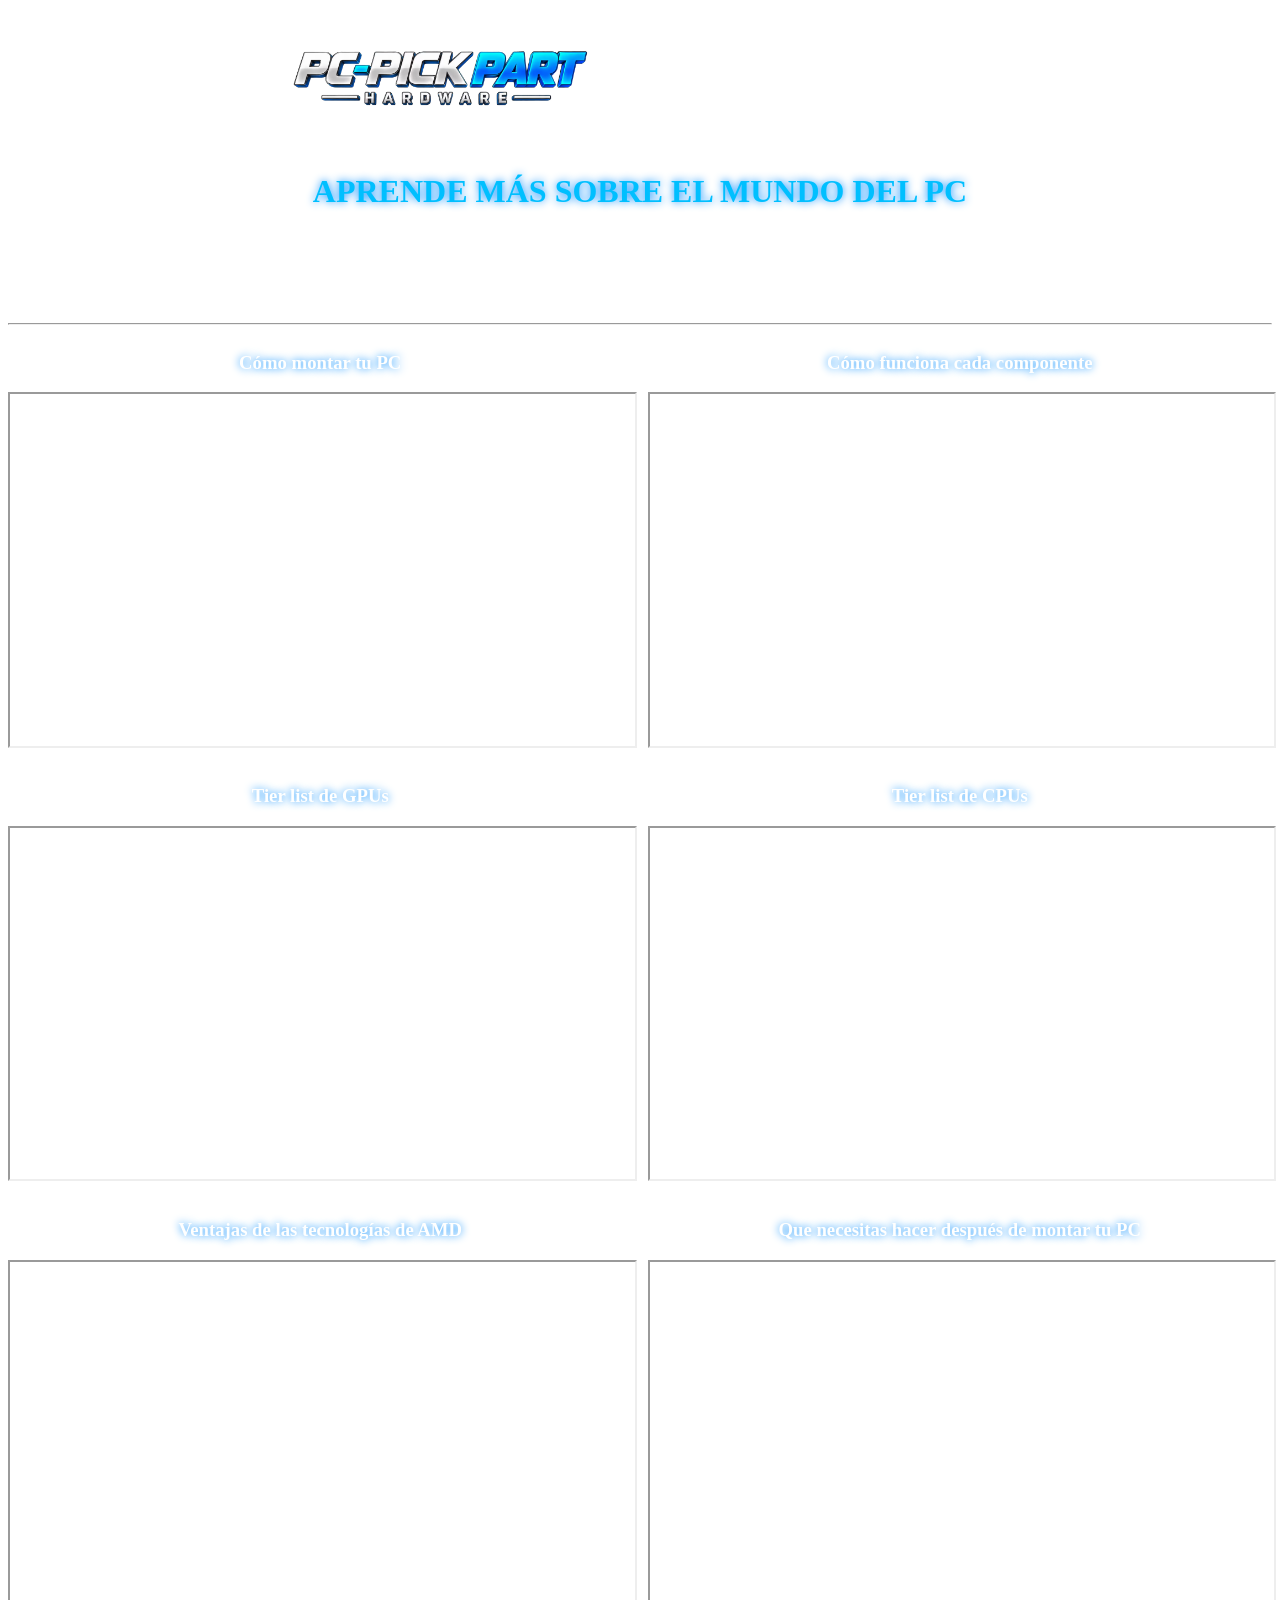
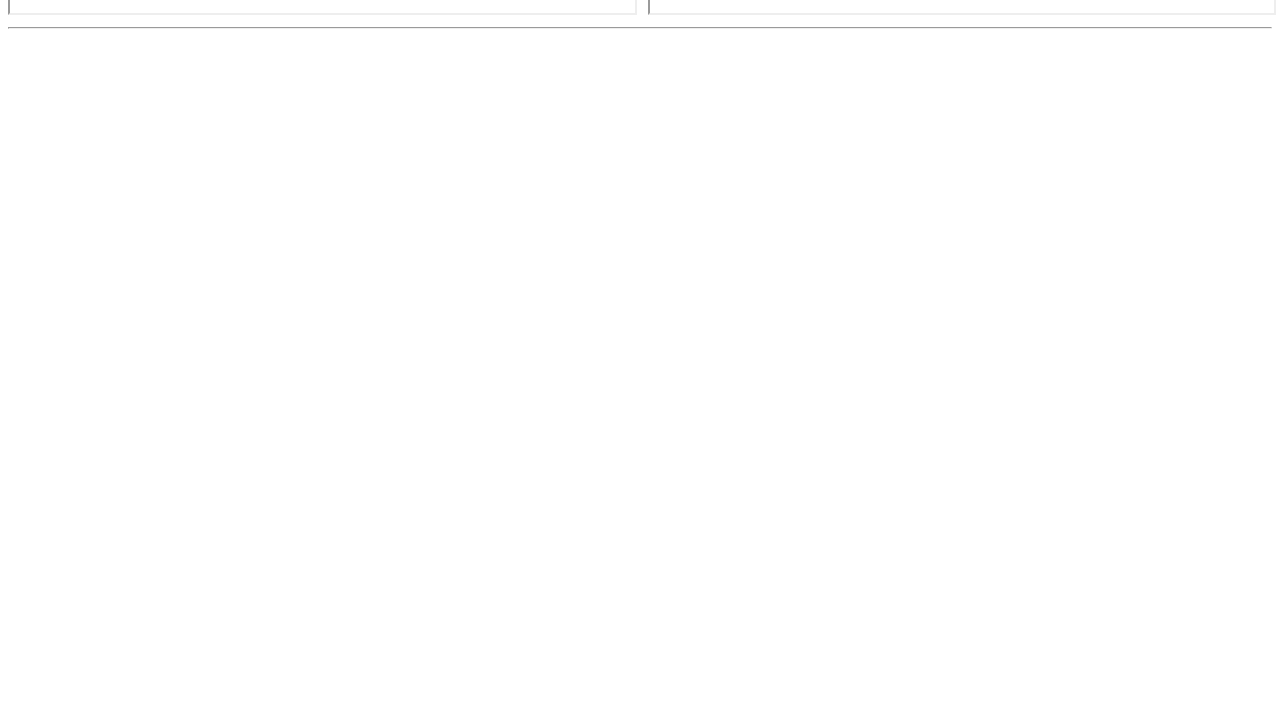
==== videos/index.html @ a2001bd2 "2026-noviembre/2-12.1 | 2026-november/2-12.1 BNT Se han realizado los siguientes cambios en la págin" ====
<!DOCTYPE html>
<html lang="es">
<head>
    <meta charset="UTF-8">
    <meta name="viewport" content="width=device-width, initial-scale=1.0">
    <title>videos</title>
    <link rel="canonical" href="https://gamefortz.github.io/videos/index.html">
    <link rel="stylesheet" href="cssfile-videos.css">
    <link rel="icon" type="image/x-icon" href="../IMAGES/LOGO WEB V5.png">
    <link rel="icon" type="image/png" sizes="16x16" href="../IMAGES/LOGO WEB V5.png">
    <link rel="icon" type="image/png" sizes="32x32" href="../IMAGES/LOGO WEB V5.png">
    <link rel="apple-touch-icon" sizes="180x180" href="../IMAGES/LOGO WEB V5.png">
    <link rel="icon" type="image/png" sizes="192x192" href="../IMAGES/LOGO WEB V5.png">
    <link rel="icon" type="image/png" sizes="512x512" href="../IMAGES/LOGO WEB V5.png">
    <meta name="theme-color" content="#ffffff">
</head>
<body>
    <header>
        <nav id="MENU_COMPARATIVAS" style="align-items: center;">
            <a href="../index.html"><img src="../IMAGES\LOGO SOLO LETRAS 2V2-CP.avif" alt="Logo de la web PC_PART PICKER" width="300"></a>
            <a href="../comparativas/comparativas.html"><p>COMPARATIVAS</p></a>
            <a href="../soporte/soporte.html"><p>SOPRTE</p></a>
            <a href="../enlaces/enlaces.html"><p>ENLACES</p></a>
        </nav>
    </header>
        <h1 style="text-align: center;">APRENDE MÁS SOBRE EL MUNDO DEL PC</h1>
        <H2 style="text-align: center;">Aqui encontrarás los mejores videos, ¿No sabes? ¡APRENDE AQUÍ!</H2>
    <br><br><hr>
    
<div class="videos">

    <div>
        <h3>Cómo montar tu PC</h3>
        <iframe width="560" height="315" src="https://www.youtube.com/embed/omrvbgiyyOQ"></iframe>
    </div>

    <div>
        <h3>Cómo funciona cada componente</h3>
        <iframe width="560" height="315" src="https://www.youtube.com/embed/SQRw3GwktxA"></iframe>
    </div>

    <div>
        <h3>Tier list de GPUs</h3>
        <iframe width="560" height="315" src="https://www.youtube.com/embed/In1f9xstMvw?si=l-AsHVUOyLfKYERs"></iframe>
    </div>

    <div>
        <h3>Tier list de CPUs</h3>
        <iframe width="560" height="315" src="https://www.youtube.com/embed/JjF610tFHCc?si=X8lehh3MOqPu0zYA"></iframe>
    </div>

    <div>
        <h3>Ventajas de las tecnologías de AMD</h3>
        <iframe width="560" height="315" src="https://www.youtube.com/embed/eHT4o5Tjchc?si=jn-_tuGzVPA8Eg1n"></iframe>
    </div>

    <div>
        <h3>Que necesitas hacer después de montar tu PC</h3>
        <iframe width="560" height="315" src="https://www.youtube.com/embed/jD-jcKoM3wQ?si=VFIU-kWJxvr7Sw-H"></iframe>
    </div>

</div>
<hr>
<h2 class="news-hw">NOTICIAS DEL HARDWARE SEMANAL</h2>
<div class="video-grande">
    <iframe 
        src="https://www.youtube.com/embed/uCbOumsJ6ys?si=WX-DTA4wgkPu3Gy4"
        allowfullscreen>
    </iframe>
</div>
</body>
</html>
---- videos/cssfile-videos.css ----
body{
    background-image: url(../IMAGES/FONDO\ V3-CP.avif);
    background-size: cover;
    background-position: center;
    background-attachment: fixed;
}
nav{
    display: flex;
    justify-content: center;
    gap: 20px;
    background-color: #00BFFF;
    padding: 10px;
    background: rgba(255, 255, 255, 0.1);
    backdrop-filter: blur(8px);
}
nav a {
    color: white;
    text-decoration: none;
    padding: 10px 15px;
    transition: 0.3s;
}
nav a:hover {
    color: #00bfff;
    text-shadow: 0 0 10px #00bfff;
}
p{
    color: white;
}
h1{
    color: #00BFFF;
    text-shadow: 0 0 8px #008CFF;
}
h2{
    color: white;
}
h3{
    color: white;
}
hr{
    color: #00BFFF;
    text-shadow: 0 0 8px #008CFF;
}
.videos {
    display: grid;
    grid-template-columns: 1fr 1fr 1fr;
    gap: 20px;
    text-align: center;
}

.videos h3 {
    color: white;
    text-shadow: 0 0 8px #008CFF;
}
.video-grande {
    display: flex;
    justify-content: center;
    margin: 30px auto;
}

.video-grande iframe {
    width: 800px;
    height: 450px;
    border: none;
}
/* Ordenador */
.video-grande iframe {
    width: 800px;
    height: 450px;
}

/* Móviles */
@media (max-width: 600px) {
    .video-grande iframe {
        width: 100%;
        height: auto;
        aspect-ratio: 16 / 9;
    }
}
/* Monitor 4:3 */
@media (max-width:1280px) {
    .video-grande iframe {
        width: 60%;
        height: 80%;
        aspect-ratio: 4 / 3;
    }
}
.menu {
    display: grid;
    grid-template-columns: repeat(3, 1fr);
    gap: 20px;
}
/* Tablets */
@media (max-width: 900px) {
    .menu {
        grid-template-columns: repeat(2, 1fr);
    }
}

/* Móviles */
@media (max-width: 600px) {
    .menu {
        grid-template-columns: 1fr;
    }
}
/* Monitores 4:3 y ordenadores pequeños */
@media (min-width: 901px) and (max-width: 1280px) {
    .menu {
        grid-template-columns: repeat(2, 1fr);
        gap: 15px;
    }
}.news-hw{
    text-align: center;
}
/* Adaptación para monitores 4:3 */
@media (min-width: 901px) and (max-width: 1280px) {
    body {
        zoom: 1;
    }

    .videos {
        grid-template-columns: repeat(2, minmax(0, 1fr));
        width: 100%;
        gap: 15px;
    }

    .videos iframe {
        width: 100%;
        height: auto;
        aspect-ratio: 16 / 9;
    }

    .video-grande iframe {
        width: 80%;
        height: auto;
        aspect-ratio: 16 / 9;
    }
}
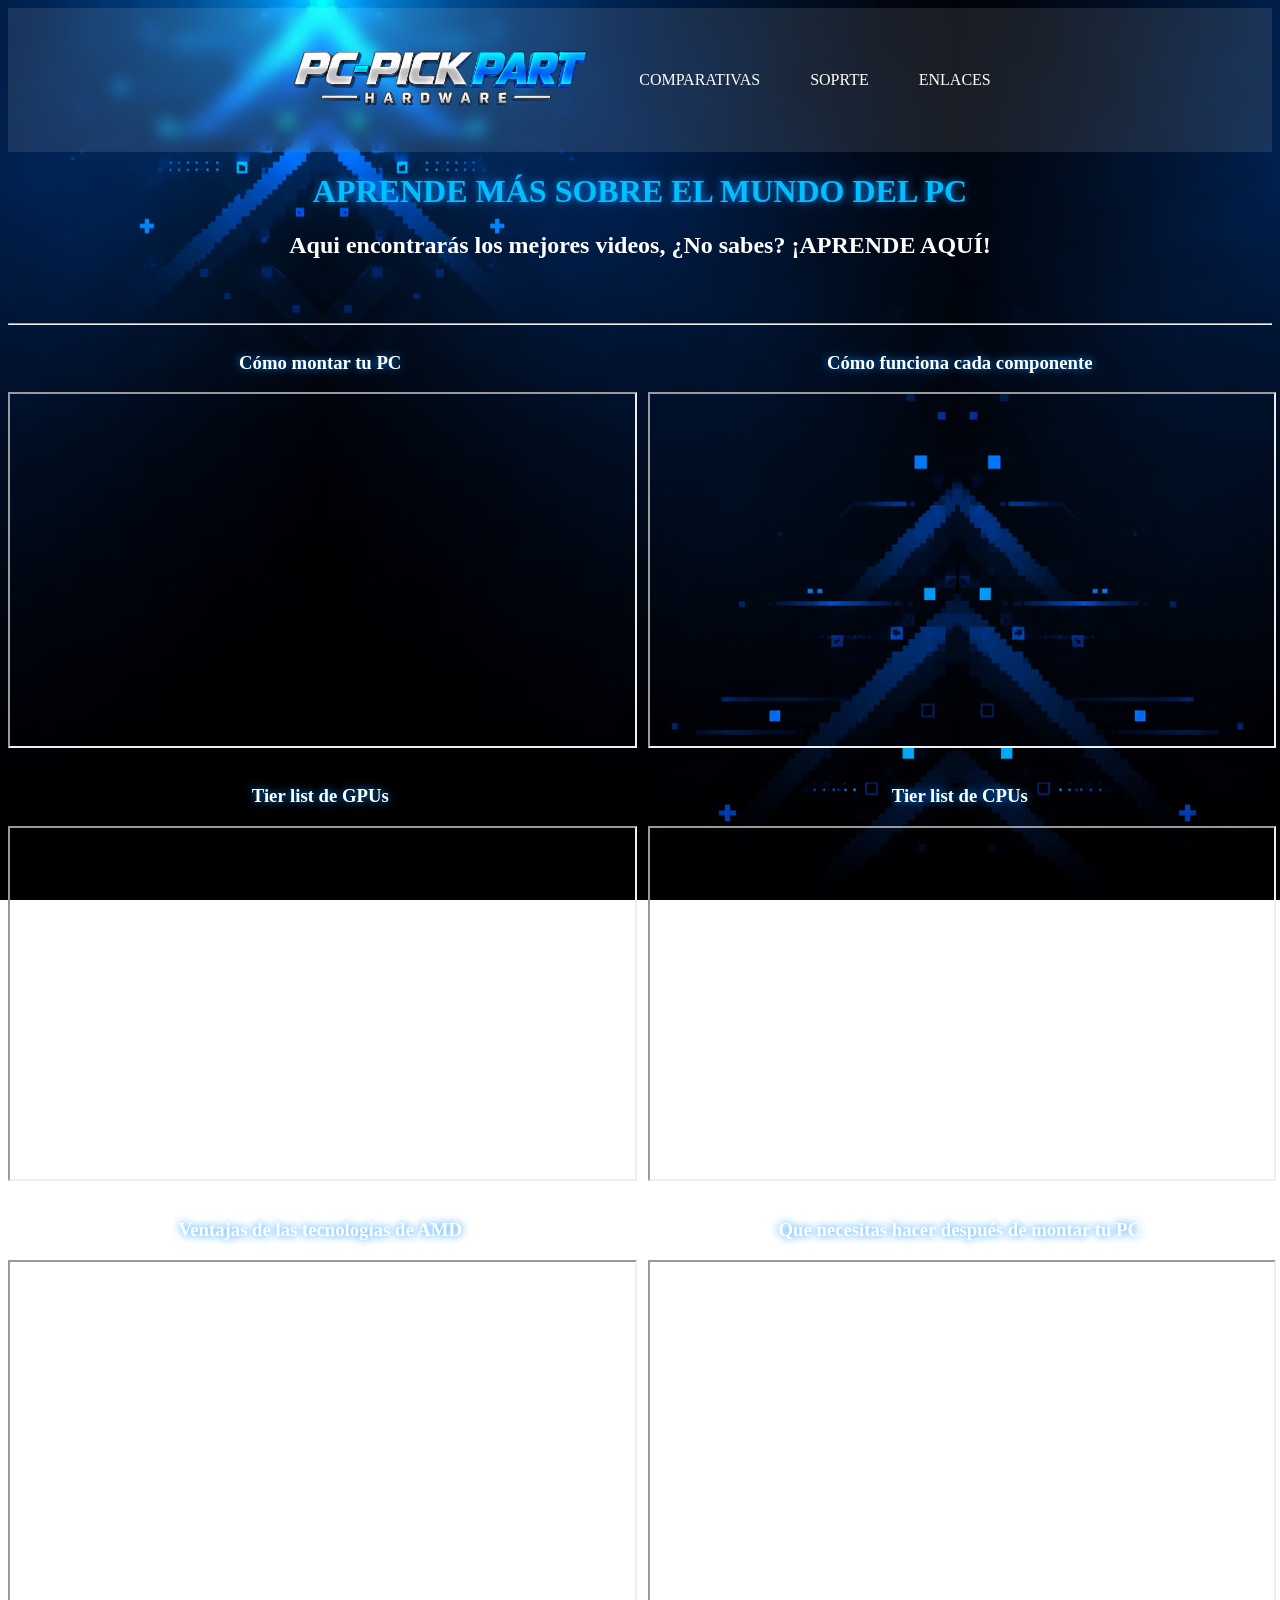
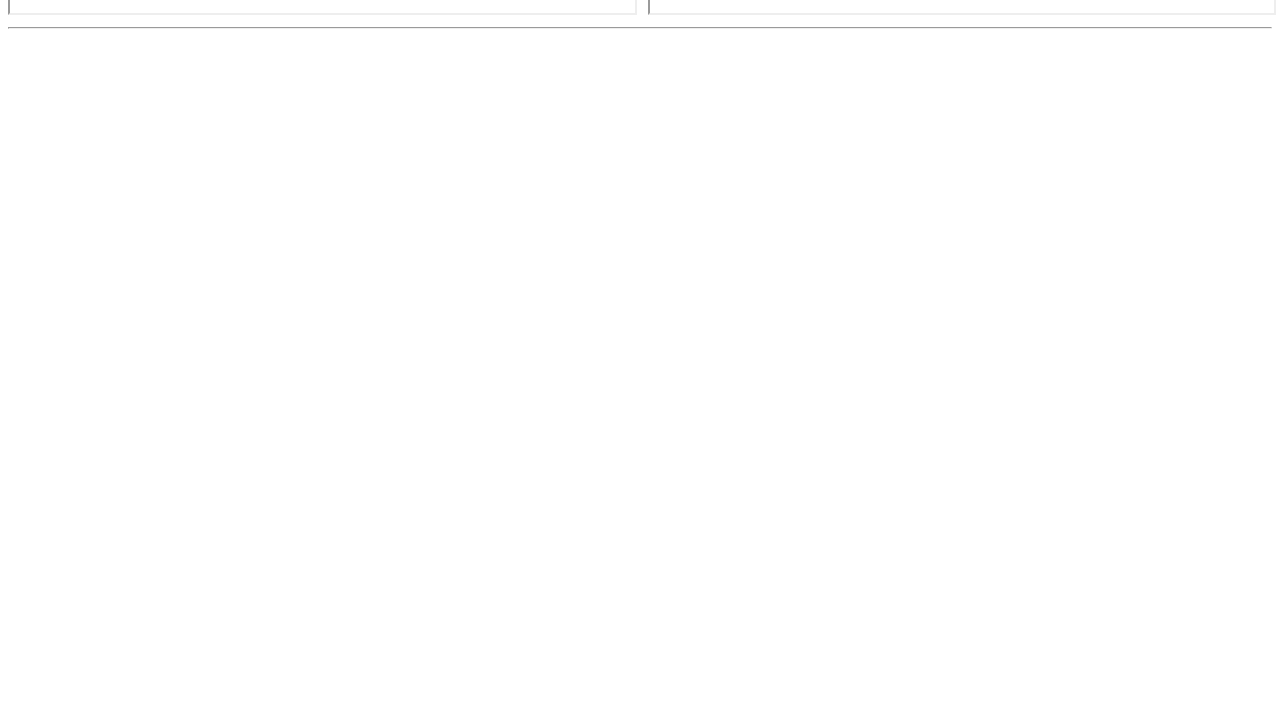
==== commit 71a7adda: "2026-noviembre/3-17.1 | 2026-november/3-17.1 MT Corrección de errores en el fondo de la página vídeo" ====
--- a/videos/index.html
+++ b/videos/index.html
@@ -64,7 +64,7 @@
 <h2 class="news-hw">NOTICIAS DEL HARDWARE SEMANAL</h2>
 <div class="video-grande">
     <iframe 
-        src="https://www.youtube.com/embed/uCbOumsJ6ys?si=WX-DTA4wgkPu3Gy4"
+        src="https://www.youtube.com/embed/0XVISudKhSM?si=knlKb4gy-NASVU1i"
         allowfullscreen>
     </iframe>
 </div>
--- a/videos/cssfile-videos.css
+++ b/videos/cssfile-videos.css
@@ -1,5 +1,5 @@
 body{
-    background-image: url(../IMAGES/FONDO\ V3-CP.avif);
+    background-image: url(../IMAGES/FONDO\ v3-CP.avif);
     background-size: cover;
     background-position: center;
     background-attachment: fixed;
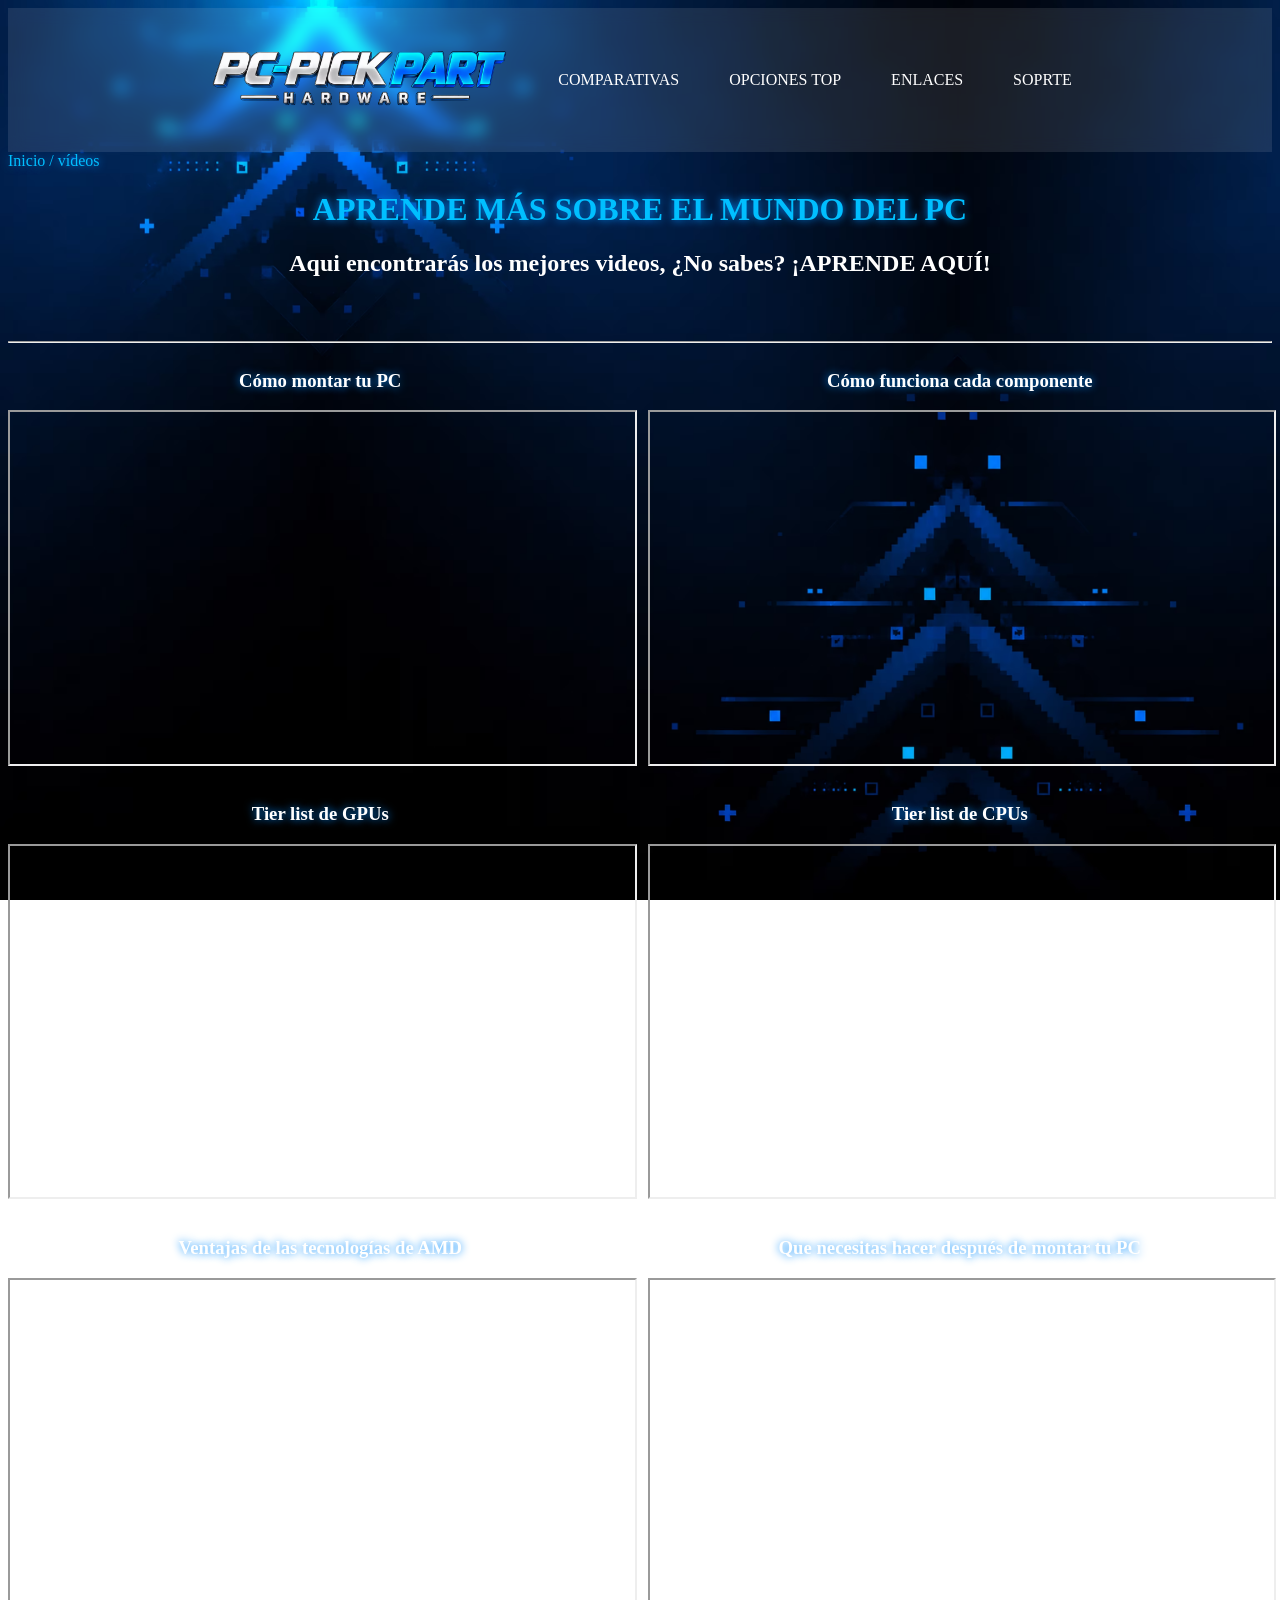
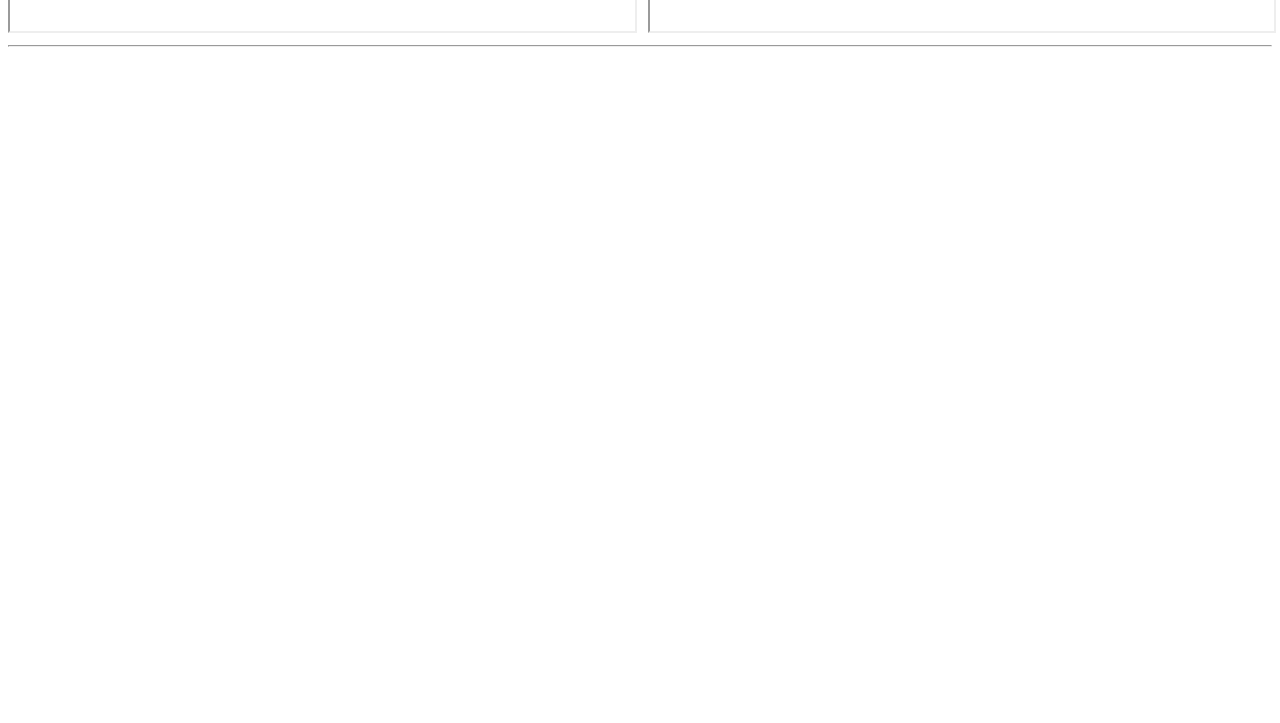
==== commit 3daeeabd: "2026-noviembre/3-18.1 | 2026-november/3-18.1 MT -Se ha añadido un "silo" y migas  de pan a las web, " ====
--- a/videos/index.html
+++ b/videos/index.html
@@ -19,10 +19,15 @@
         <nav id="MENU_COMPARATIVAS" style="align-items: center;">
             <a href="../index.html"><img src="../IMAGES\LOGO SOLO LETRAS 2V2-CP.avif" alt="Logo de la web PC_PART PICKER" width="300"></a>
             <a href="../comparativas/comparativas.html"><p>COMPARATIVAS</p></a>
+            <a href="../opciones-top/opciones-top.html"><p>OPCIONES TOP</p></a>
+            <a href="../enlaces/enlaces.html"><p>ENLACES</p></a>
             <a href="../soporte/soporte.html"><p>SOPRTE</p></a>
-            <a href="../enlaces/enlaces.html"><p>ENLACES</p></a>
+            
         </nav>
     </header>
+    <div class="migas_de_pan">
+    <a class="enlaces_migas" href="../index.html">Inicio</a> / vídeos
+    </div>
         <h1 style="text-align: center;">APRENDE MÁS SOBRE EL MUNDO DEL PC</h1>
         <H2 style="text-align: center;">Aqui encontrarás los mejores videos, ¿No sabes? ¡APRENDE AQUÍ!</H2>
     <br><br><hr>
--- a/videos/cssfile-videos.css
+++ b/videos/cssfile-videos.css
@@ -67,6 +67,20 @@
     width: 800px;
     height: 450px;
 }
+.migas_de_pan{
+    color: #00BFFF;
+    text-shadow: 0 0 8px #008CFF;
+
+}
+.enlaces_migas{
+    text-decoration: none;
+    color: #00BFFF;
+    text-shadow: 0 0 8px #005fad;
+}
+.enlaces_migas:hover{
+    color: white;
+    text-shadow: 0 0 8px #008CFF;
+}
 
 /* Móviles */
 @media (max-width: 600px) {
